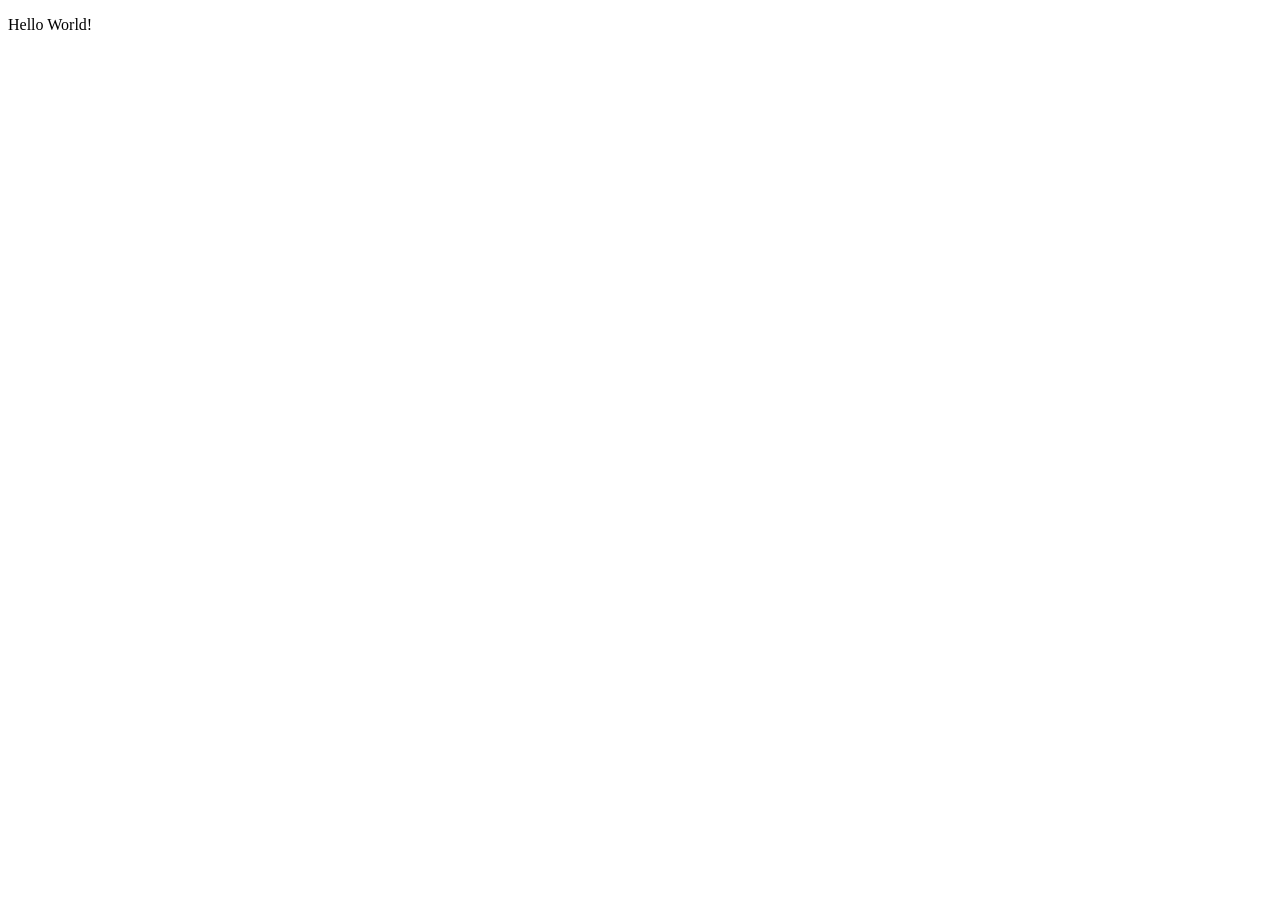
==== Nayan_Task1/index.html @ 8f952a8c "first commit" ====
<!DOCTYPE html>
<html lang="en">
<head>
    <meta charset="UTF-8">
    <meta name="viewport" content="width=device-width, initial-scale=1.0">
    <title>Document</title>
</head>
<body>
    <p>Hello World!</p>
</body>
</html>
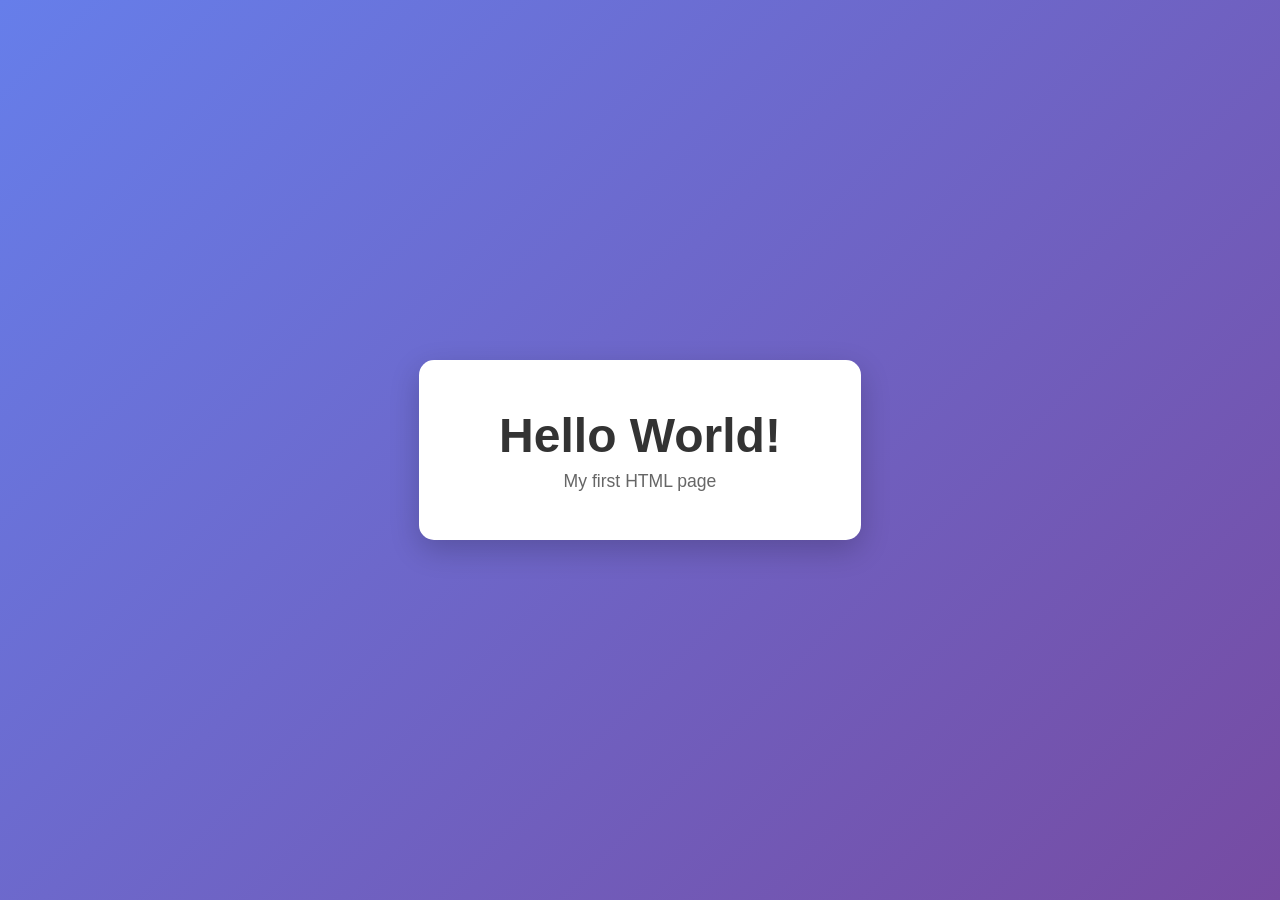
==== commit 5a518b64: "Feedback Suggesstions added" ====
--- a/Nayan_Task1/index.html
+++ b/Nayan_Task1/index.html
@@ -1,11 +1,52 @@
 <!DOCTYPE html>
 <html lang="en">
+
 <head>
     <meta charset="UTF-8">
     <meta name="viewport" content="width=device-width, initial-scale=1.0">
-    <title>Document</title>
+    <title>Hello World</title>
+    <style>
+        * {
+            margin: 0;
+            padding: 0;
+            box-sizing: border-box;
+        }
+
+        body {
+            font-family: 'Segoe UI', Tahoma, Geneva, Verdana, sans-serif;
+            display: flex;
+            justify-content: center;
+            align-items: center;
+            min-height: 100vh;
+            background: linear-gradient(135deg, #667eea 0%, #764ba2 100%);
+        }
+
+        .container {
+            text-align: center;
+            background: white;
+            padding: 3rem 5rem;
+            border-radius: 15px;
+            box-shadow: 0 10px 30px rgba(0, 0, 0, 0.2);
+        }
+
+        h1 {
+            color: #333;
+            font-size: 3rem;
+            margin-bottom: 0.5rem;
+        }
+
+        p {
+            color: #666;
+            font-size: 1.1rem;
+        }
+    </style>
 </head>
+
 <body>
-    <p>Hello World!</p>
+    <div class="container">
+        <h1>Hello World!</h1>
+        <p>My first HTML page</p>
+    </div>
 </body>
+
 </html>
